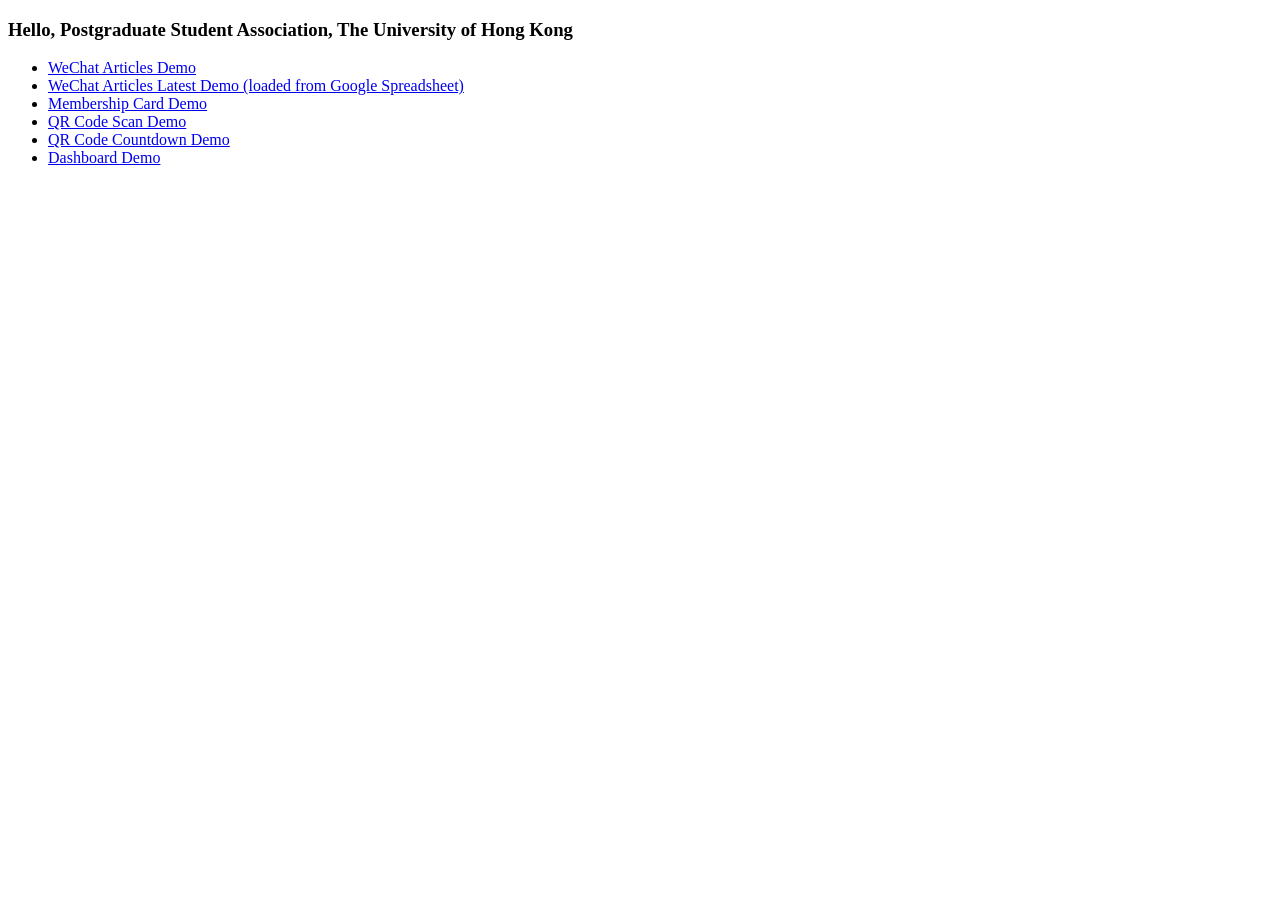
==== index.html @ 5f96e64f "Add Gridview file." ====
<!DOCTYPE html>
<html>
    <head>
        <meta http-equiv="Content-Type" content="text/html; charset=utf-8">
        <meta http-equiv="X-UA-Compatible" content="IE=edge">
        <meta name="viewport" content="width=device-width, initial-scale=1">
        <title>
            HKU PGSA | 港大研會
        </title>
    </head>
<body>

<h3> Hello, Postgraduate Student Association, The University of Hong Kong </h3>
<ul>
    <li>
        <a id="wx-embed" href="/embed/wx.html?articles=6XPblKFlEKAxWcJS5pluTA,guLLBiUdqez1pINap5gJfg">
            WeChat Articles Demo
        </a>
    </li>
    <li>
        <a id="wx-embed-latest" href="/embed/wx.html?limit=6&json=1P0GRW6d2feNSB-ouWQ4U3J3vdcmP4pDat_XjqhlRnHE,1,R1C4">
            WeChat Articles Latest Demo (loaded from Google Spreadsheet)
        </a>
    </li>
    <li>
        <a id="mcard-embed" href="/embed/mcard.html?unverified=Not%20Paid&qr=https://www.pgsa.hku.hk&uno=30300XXXXX&surname=Card&given_name=Demo&since_year=2020&style=default">
            Membership Card Demo
        </a>
    </li>
    <li>
        <a id="scan-embed" href="/embed/scan.html?feature=log">
            QR Code Scan Demo
        </a>
    </li>
    <li>
        <a id="qrcode-embed" href="/embed/countdown_qr.html">
            QR Code Countdown Demo
        </a>
    </li>
    <li>
        <a id="dashboard-embed" href="/embed/dashboard.html?api=https://www.pgsa.hku.hk/app_v1">
            Dashboard Demo
        </a>
    </li>


</ul>



<script>
    let articles = [
        "6XPblKFlEKAxWcJS5pluTA", 
        "guLLBiUdqez1pINap5gJfg", 
        "BAB3pN9oml-HIto3hNYWPA",  
        "jbkRVOb93StUdoeWbmYt7Q", 
        "z_TKPDD0PLNRCaSCfmLudA", 
        "bZb9FqXHxIRctwtUwq-krg",
        "LdD0d5OfJeP71s8r0ffVPg",
        "1gW4_9t_rVeKJvtdE_wRqg",
        "ecYxX7l2myjWtoLN8i9X-g",
        "ZUPyHUKYlt_BDDoAoZiBUw",
    ];
    document.getElementById('wx-embed').href = "/embed/wx?sep=,&order=ascending&articles="+articles.join(',');
    
</script>
</body>
</html>
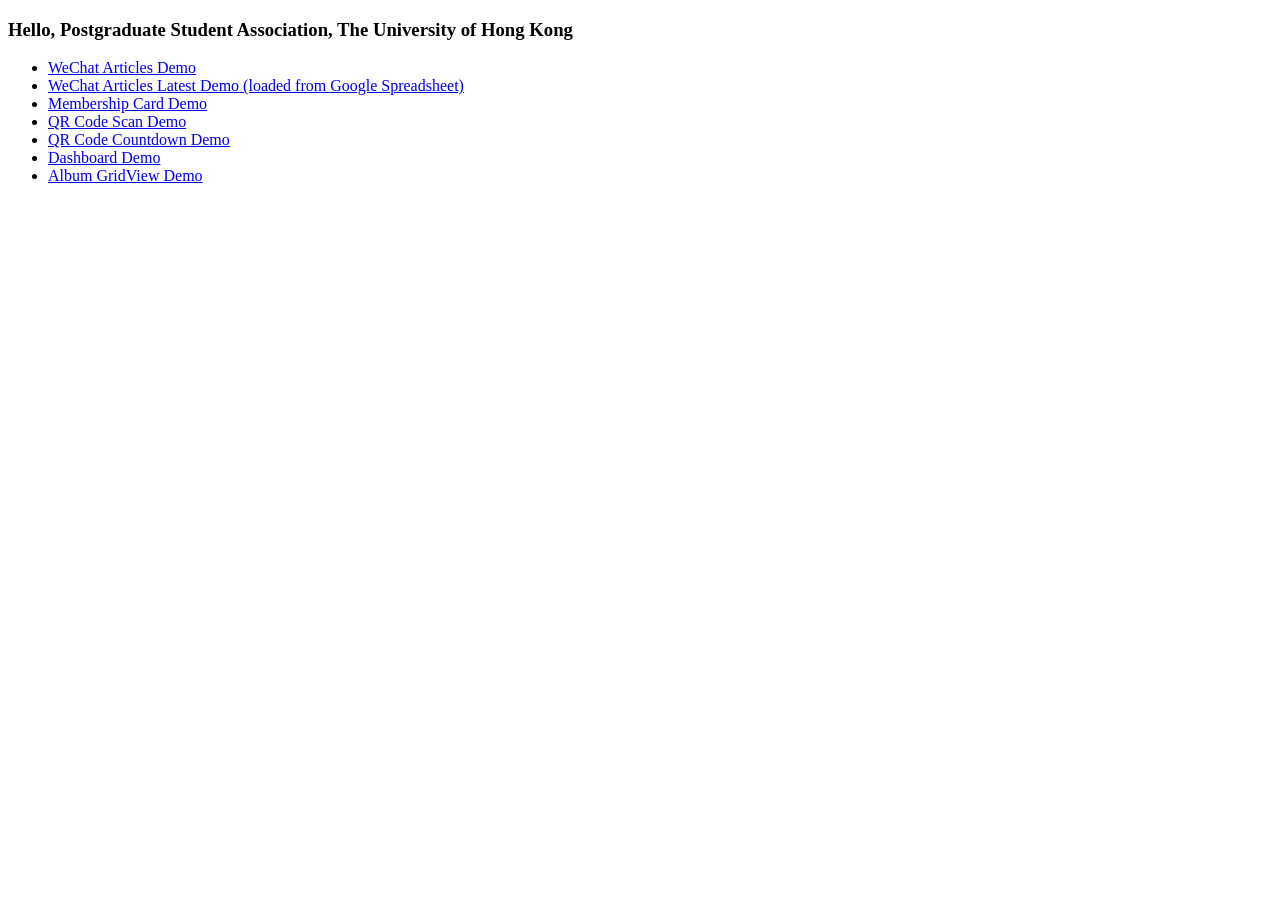
==== commit 17f3285c: "Finish grid view" ====
--- a/index.html
+++ b/index.html
@@ -42,7 +42,11 @@
             Dashboard Demo
         </a>
     </li>
-
+    <li>
+        <a id="gridview-embed" href="/embed/gridview.html?data=%7B%22contents%22%3A%5B%7B%22title%22%3A%223%20on%203%20Basketball%20Tournament%202019%22%2C%22description%22%3A%22Photos%20from%20our%20first%20basketball%20tournament%20on%20Mar%2023-24%2C%202019!%22%2C%22time%22%3A%222019-03-28%2009%3A39%3A33%22%2C%22images%22%3A%5B%221.jpeg%22%2C%222.jpeg%22%2C%221.jpeg%22%5D%7D%2C%7B%22title%22%3A%22High%20Table%20Dinner%202016%22%2C%22description%22%3A%22Celebration%20of%20PG%20Graduation%20in%202016.%22%2C%22time%22%3A%222016-04-20%2022%3A40%3A38%22%2C%22images%22%3A%5B%224.jpg%22%2C%225.jpg%22%2C%226.jpg%22%2C%227.jpg%22%5D%7D%5D%7D">
+            Album GridView Demo
+        </a>
+    </li>
 
 </ul>
 
